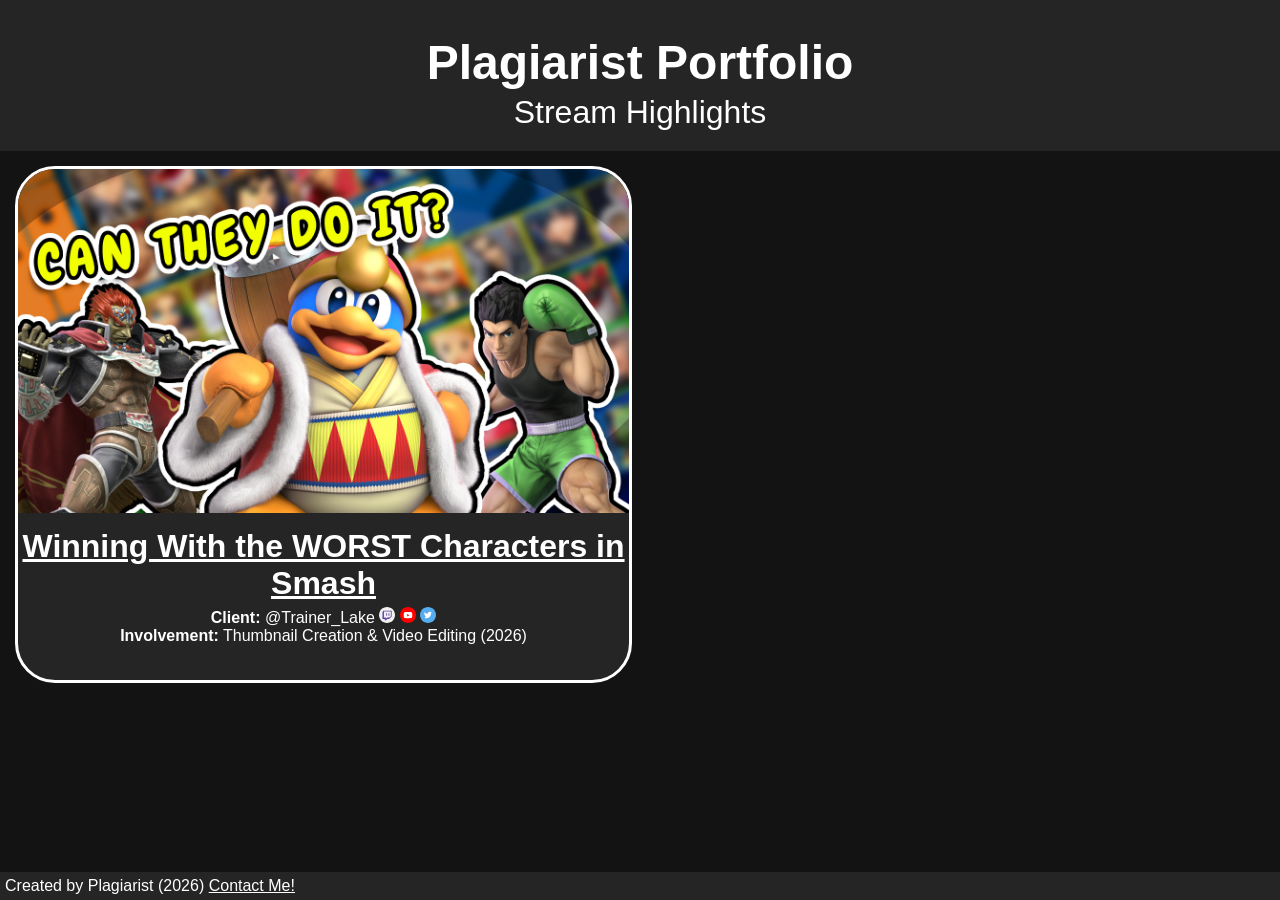
==== stream-highlights.html @ 54e2e791 "Initial Files" ====
<!DOCTYPE html>
<html lang="en">
<head>
    <meta charset="UTF-8">
    <title>Plagiarist Portfolio - Stream Highlights</title>
    <link rel="stylesheet" href="style.css">
</head>
<body>
    <div class="header">
        <h1><a href="index.html">Plagiarist Portfolio</a></h1>
        <p>Stream Highlights</p>
    </div>

    <div class="card-container">
        <div class="card">
                <div class="card-thumbnail-container">
                    <a href="https://youtu.be/WFxeGC4ZNno?si=ju5Rj3M0ALkQ3hou">
                        <img class="card-thumbnail" src="assets/StreamHighlightsThumbnail.png">
                    </a>
                </div>
                <p class="card-title"><a href="https://youtu.be/WFxeGC4ZNno?si=ju5Rj3M0ALkQ3hou">Winning With the WORST Characters in Smash</a></p>
                <p class="card-description">
                    <strong>Client: </strong> @Trainer_Lake <a href="https://www.twitch.tv/trainer_lake"><img src="assets/Twitch.svg"></a> <a href="https://www.youtube.com/@Trainer_Lake"><img src="assets/Youtube.svg"></a> <a href="https://x.com/Lake_vdali"><img src="assets/Twitter.svg"></a>
                    <br>
                    <strong>Involvement:</strong> Thumbnail Creation & Video Editing (2026)</p>
            </div>
    </div>

    <div class="footer">
        <p>Created by Plagiarist (2026)</p> <a href="contact.html"><p id="contact">Contact Me!</p></a>
    </div>
</body>
</html>
---- style.css ----
* {
    margin: 0;
    padding: 0;
    box-sizing: border-box; 

    color: white;
    font-family: 'Segoe UI', Tahoma, Geneva, Verdana, sans-serif;
}

body{
    background-color: rgb(19, 19, 19);
}

.header {
    background-color: rgb(37, 37, 37);
    padding: 20px;
    font-size: 2rem;
    text-align: center;
}

.header h1 a{
    font-size: 3rem;
    text-decoration: none;
}

.footer {
    background-color: rgb(37, 37, 37);
    position: fixed;
    bottom: 0; 
    left: 0;
    width: 100%;
    padding: 5px;
}
.footer p{
    display: inline;
}

.card-container{
    display: grid;
    grid-template-columns: 1fr 1fr;
    gap: 1em;
    margin: 15px 15px 45px 15px; /* 45px on bottom to make scrollable on big devices */
}


#contact-cards.card-container{
    display: grid;
    grid-template-columns: 1fr;
    align-self: center;
}

.card{
    border-style: solid;
    border-radius: 40px;
    padding: 0px 0px 35px 0px;
    background-color: rgb(37, 37, 37);
    overflow: hidden;
}

.card-thumbnail-container{
    overflow: hidden;
    width: 100%;
}

.card-thumbnail{
    display: block;
    object-fit: cover;
    width: 100%;
    transition: transform 0.4s ease;
    transform-origin: center;
}

.card-thumbnail:hover{
    transform: scale(1.1);
}

.card-title{
    padding-top: 15px;
    font-weight: 700;
    font-size: xx-large;
    text-align: center;
}


.card-description{
    text-align: center;
    padding: 5px 15px 0px 15px;
}

.card-description a{
    text-decoration: none;
}

.card-description img{
    width: 1rem;
}
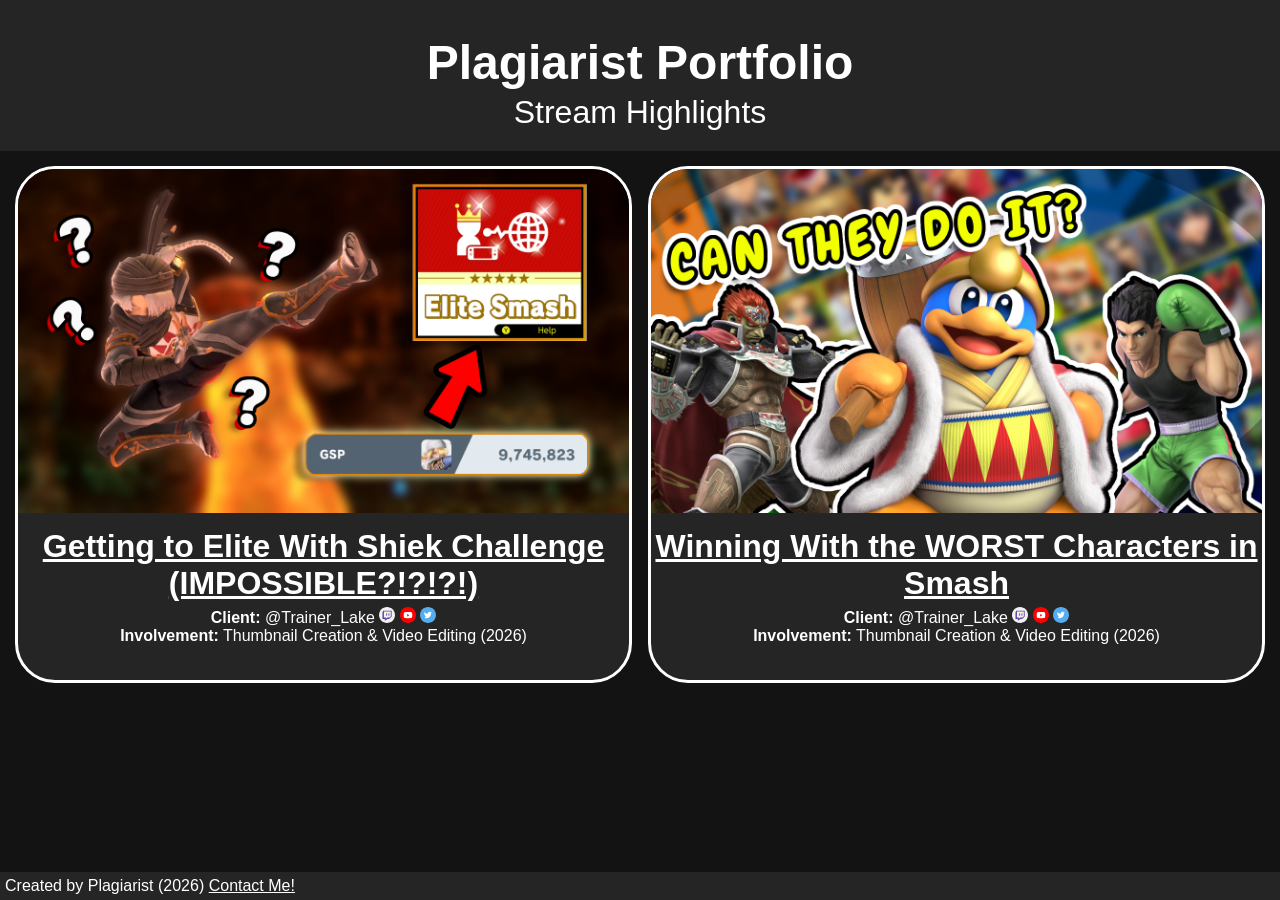
==== commit 4f653751: "Modify stream-highlights.html with new content Updated the stream highlights section with a new vide" ====
--- a/stream-highlights.html
+++ b/stream-highlights.html
@@ -18,6 +18,18 @@
                         <img class="card-thumbnail" src="assets/StreamHighlightsThumbnail.png">
                     </a>
                 </div>
+                <p class="card-title"><a href="https://youtu.be/uqj8ltFht9o?si=ogi8iiG7FCCot-bz">Getting to Elite With Shiek Challenge (IMPOSSIBLE?!?!?!)</a></p>
+                <p class="card-description">
+                    <strong>Client: </strong> @Trainer_Lake <a href="https://www.twitch.tv/trainer_lake"><img src="assets/Twitch.svg"></a> <a href="https://www.youtube.com/@Trainer_Lake"><img src="assets/Youtube.svg"></a> <a href="https://x.com/Lake_vdali"><img src="assets/Twitter.svg"></a>
+                    <br>
+                    <strong>Involvement:</strong> Thumbnail Creation & Video Editing (2026)</p>
+            </div>
+        <div class="card">
+                <div class="card-thumbnail-container">
+                    <a href="https://youtu.be/WFxeGC4ZNno?si=ju5Rj3M0ALkQ3hou">
+                        <img class="card-thumbnail" src="assets/streamhighlight1.png">
+                    </a>
+                </div>
                 <p class="card-title"><a href="https://youtu.be/WFxeGC4ZNno?si=ju5Rj3M0ALkQ3hou">Winning With the WORST Characters in Smash</a></p>
                 <p class="card-description">
                     <strong>Client: </strong> @Trainer_Lake <a href="https://www.twitch.tv/trainer_lake"><img src="assets/Twitch.svg"></a> <a href="https://www.youtube.com/@Trainer_Lake"><img src="assets/Youtube.svg"></a> <a href="https://x.com/Lake_vdali"><img src="assets/Twitter.svg"></a>
@@ -30,4 +42,4 @@
         <p>Created by Plagiarist (2026)</p> <a href="contact.html"><p id="contact">Contact Me!</p></a>
     </div>
 </body>
-</html>+</html>
